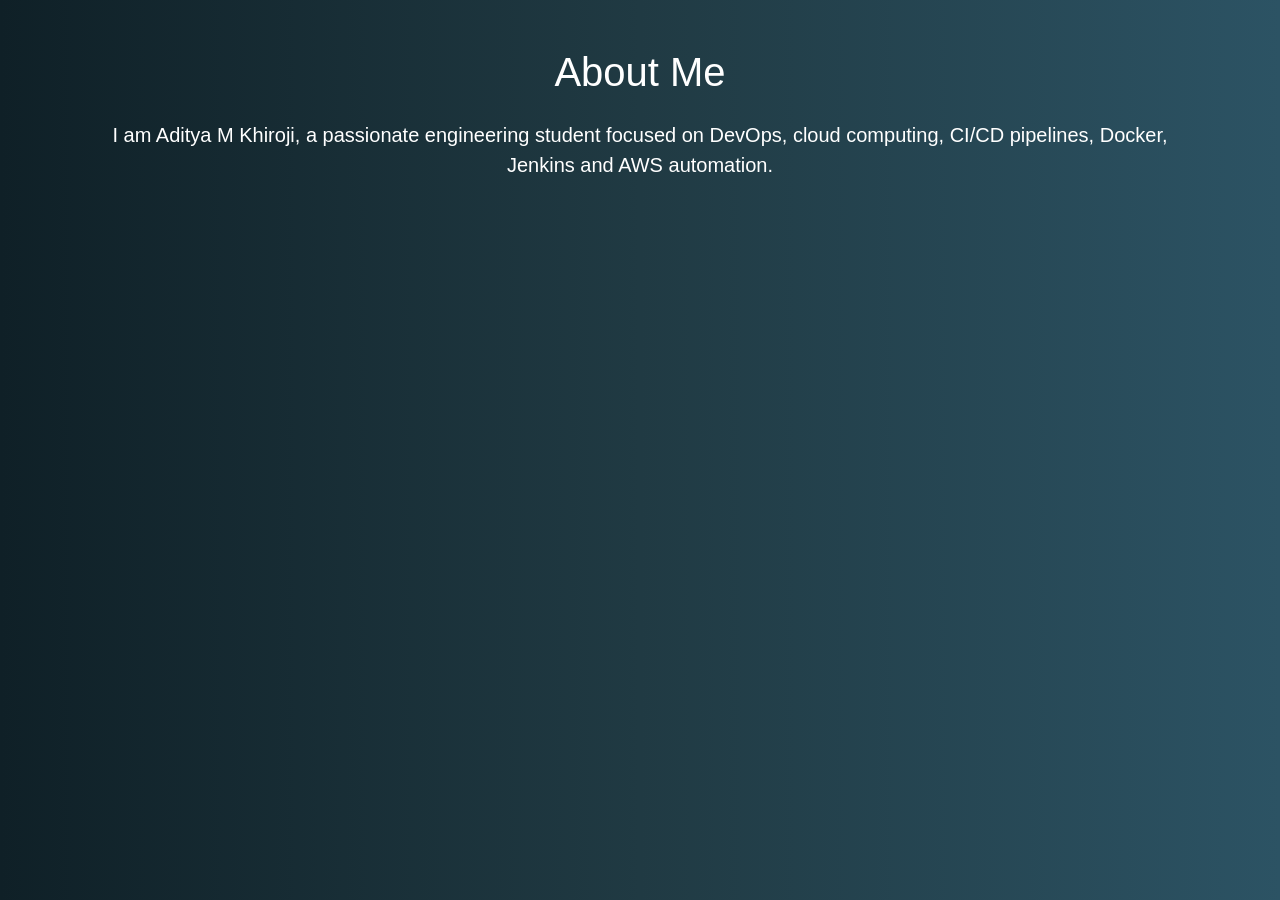
==== templates/about.html @ 62696cf1 "Initial DevOps portfolio project" ====
<!DOCTYPE html>
<html>

<head>
    <title>About Me</title>

    <link href="https://cdn.jsdelivr.net/npm/bootstrap@5.3.0/dist/css/bootstrap.min.css" rel="stylesheet">

    <link rel="stylesheet" href="/static/style.css">
</head>

<body>

<div class="container mt-5 text-center">

    <h1>About Me</h1>

    <p class="mt-4 fs-5">
        I am Aditya M Khiroji, a passionate engineering student
        focused on DevOps, cloud computing, CI/CD pipelines,
        Docker, Jenkins and AWS automation.
    </p>

</div>

</body>
</html>
---- static/style.css ----
* {
    margin: 0;
    padding: 0;
    box-sizing: border-box;
}

body {
    font-family: Arial, sans-serif;
    background: linear-gradient(to right, #0f2027, #203a43, #2c5364);
    color: white;
}

/* NAVBAR */

.navbar {
    background: rgba(0,0,0,0.4);
    backdrop-filter: blur(10px);
    padding: 15px;
}

.nav-link {
    margin-left: 20px;
    transition: 0.3s;
}

.nav-link:hover {
    color: #00d4ff !important;
}

/* HERO SECTION */

.hero {
    height: 100vh;

    display: flex;
    justify-content: center;
    align-items: center;

    text-align: center;
}

.hero h1 {
    font-size: 70px;
    font-weight: bold;
}

.hero h2 {
    margin-top: 20px;
    font-size: 35px;
    color: #00d4ff;
}

.hero p {
    margin-top: 25px;
    font-size: 22px;
    line-height: 1.8;
}

/* BUTTONS */

.btn-primary {
    background: #00d4ff;
    border: none;
}

.btn-primary:hover {
    background: #00aacc;
}

/* SKILLS SECTION */

.skills-section {
    padding: 100px 0;
}

.skill-card {
    background: rgba(255,255,255,0.08);

    padding: 40px 20px;

    border-radius: 20px;

    text-align: center;

    transition: 0.4s;

    backdrop-filter: blur(10px);
}

.skill-card:hover {
    transform: translateY(-10px);
}

.skill-card i {
    font-size: 50px;
    color: #00d4ff;
    margin-bottom: 20px;
}

.skill-card h4 {
    margin-bottom: 15px;
}

/* FOOTER */

footer {
    text-align: center;
    padding: 30px;
    background: rgba(0,0,0,0.3);
}
/* PROFILE IMAGE */

.profile-img {

    width: 180px;
    height: 180px;

    border-radius: 50%;

    margin-bottom: 30px;

    border: 5px solid #00d4ff;

    box-shadow: 0px 0px 25px rgba(0,212,255,0.5);
}

/* CONTACT SECTION */

.contact-section {

    padding: 100px 0;

    background: rgba(255,255,255,0.05);

    backdrop-filter: blur(10px);
}

/* TYPING EFFECT */

#typing {
    color: #00d4ff;
}
/* PARTICLE BACKGROUND */

#particles-js {

    position: fixed;

    width: 100%;
    height: 100%;

    z-index: -1;

    top: 0;
    left: 0;
}

/* PROGRESS BAR */

.progress {
    height: 25px;
    border-radius: 20px;
}

/* GLASS EFFECT */

.skill-card,
.contact-section {

    background: rgba(255,255,255,0.08);

    backdrop-filter: blur(15px);

    border: 1px solid rgba(255,255,255,0.1);
}
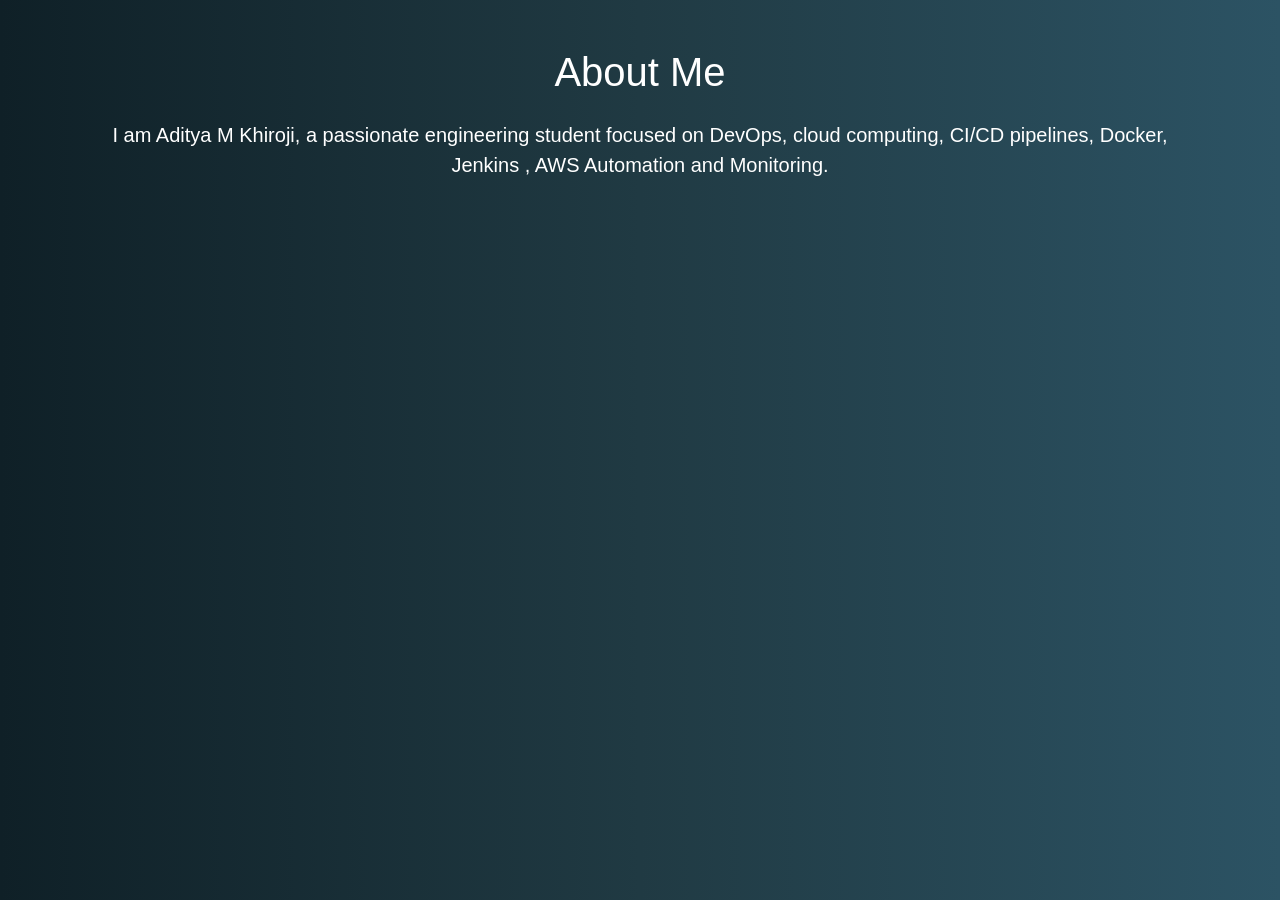
==== commit fce80bc0: "Update about section with new skills" ====
--- a/templates/about.html
+++ b/templates/about.html
@@ -18,7 +18,7 @@
     <p class="mt-4 fs-5">
         I am Aditya M Khiroji, a passionate engineering student
         focused on DevOps, cloud computing, CI/CD pipelines,
-        Docker, Jenkins and AWS automation.
+        Docker, Jenkins , AWS Automation and Monitoring.
     </p>
 
 </div>
